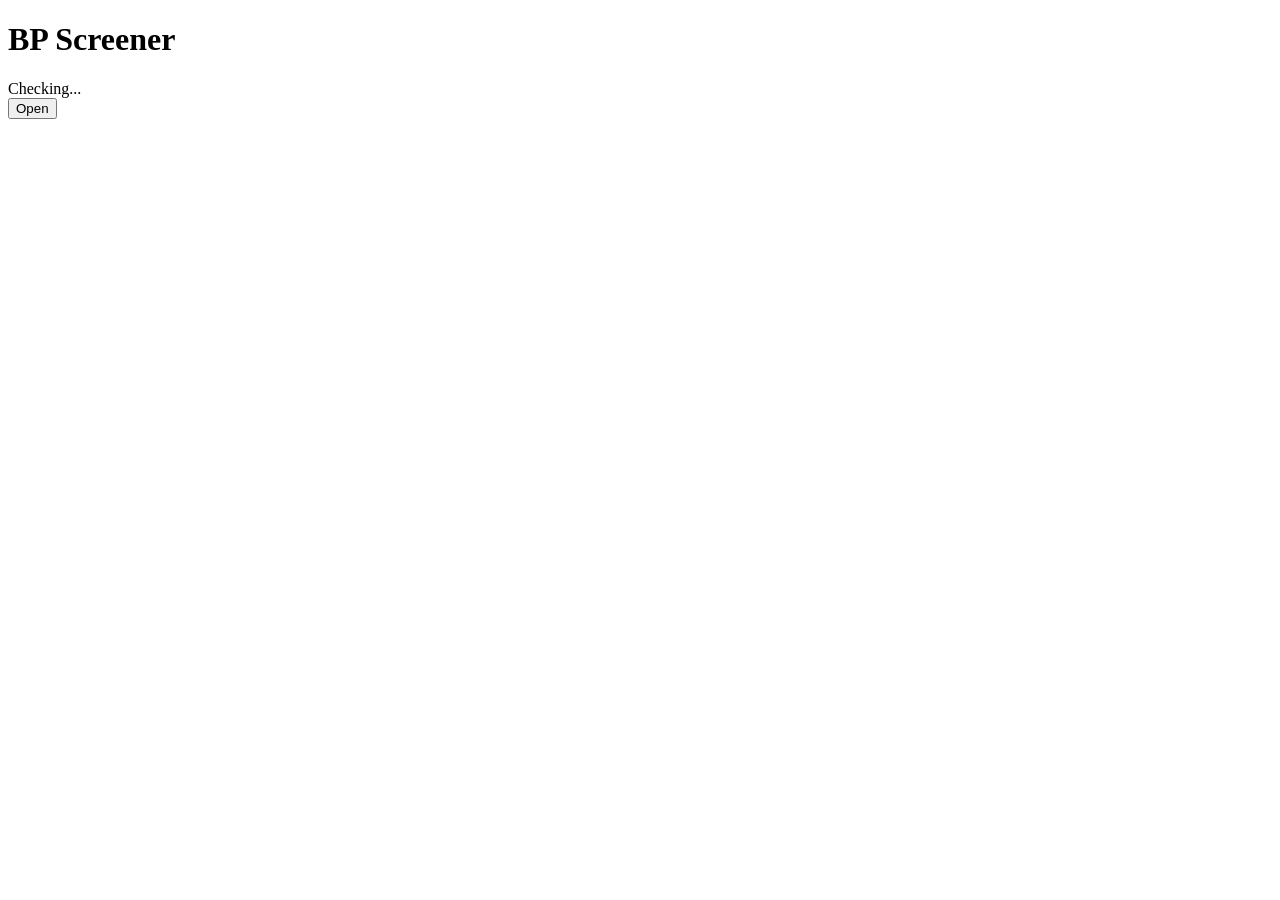
==== web/wake.html @ 47cd0967 "Expand BP screener into a RAG workbench. Adds hybrid retrieval, AI committee workflows, Cloudflare w" ====
<!doctype html>
<html lang="en">
  <head>
    <meta charset="utf-8" />
    <meta name="viewport" content="width=device-width, initial-scale=1" />
    <title>BP Screener Workbench</title>
    <link rel="stylesheet" href="/wake.css" />
  </head>
  <body>
    <main class="card">
      <h1>BP Screener</h1>

      <div class="statusBox">
        <span id="statusDot" class="dot"></span>
        <span id="statusText">Checking...</span>
      </div>

      <form id="wakeForm" class="form">
        <button type="submit">Open</button>
      </form>

      <p id="message" class="message"></p>
    </main>

    <script src="/wake.js" type="module"></script>
  </body>
</html>
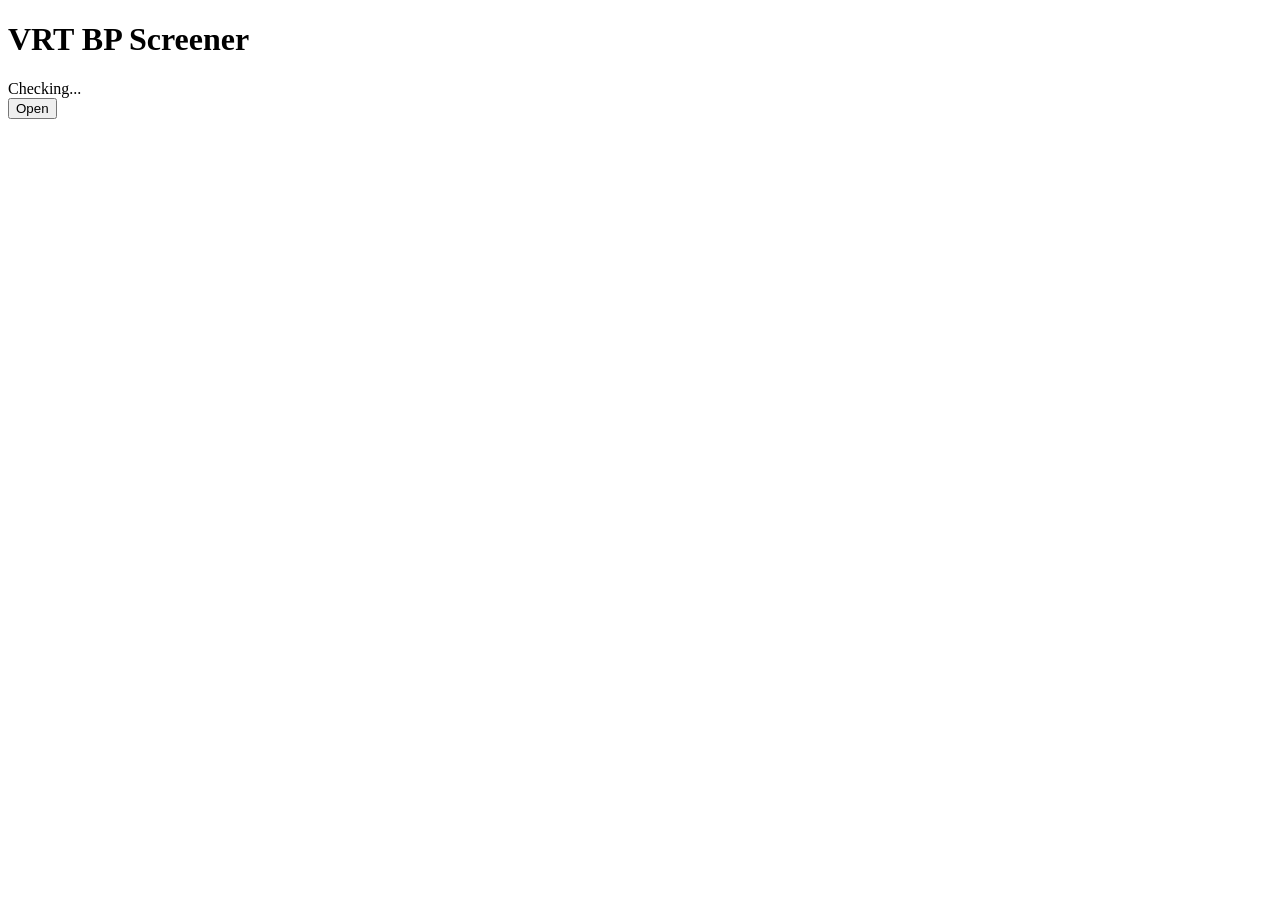
==== commit 9a2597c0: "Build VRT BP Screener workbench" ====
--- a/web/wake.html
+++ b/web/wake.html
@@ -3,12 +3,12 @@
   <head>
     <meta charset="utf-8" />
     <meta name="viewport" content="width=device-width, initial-scale=1" />
-    <title>BP Screener Workbench</title>
+    <title>VRT BP Screener Workbench</title>
     <link rel="stylesheet" href="/wake.css" />
   </head>
   <body>
     <main class="card">
-      <h1>BP Screener</h1>
+      <h1>VRT BP Screener</h1>
 
       <div class="statusBox">
         <span id="statusDot" class="dot"></span>
